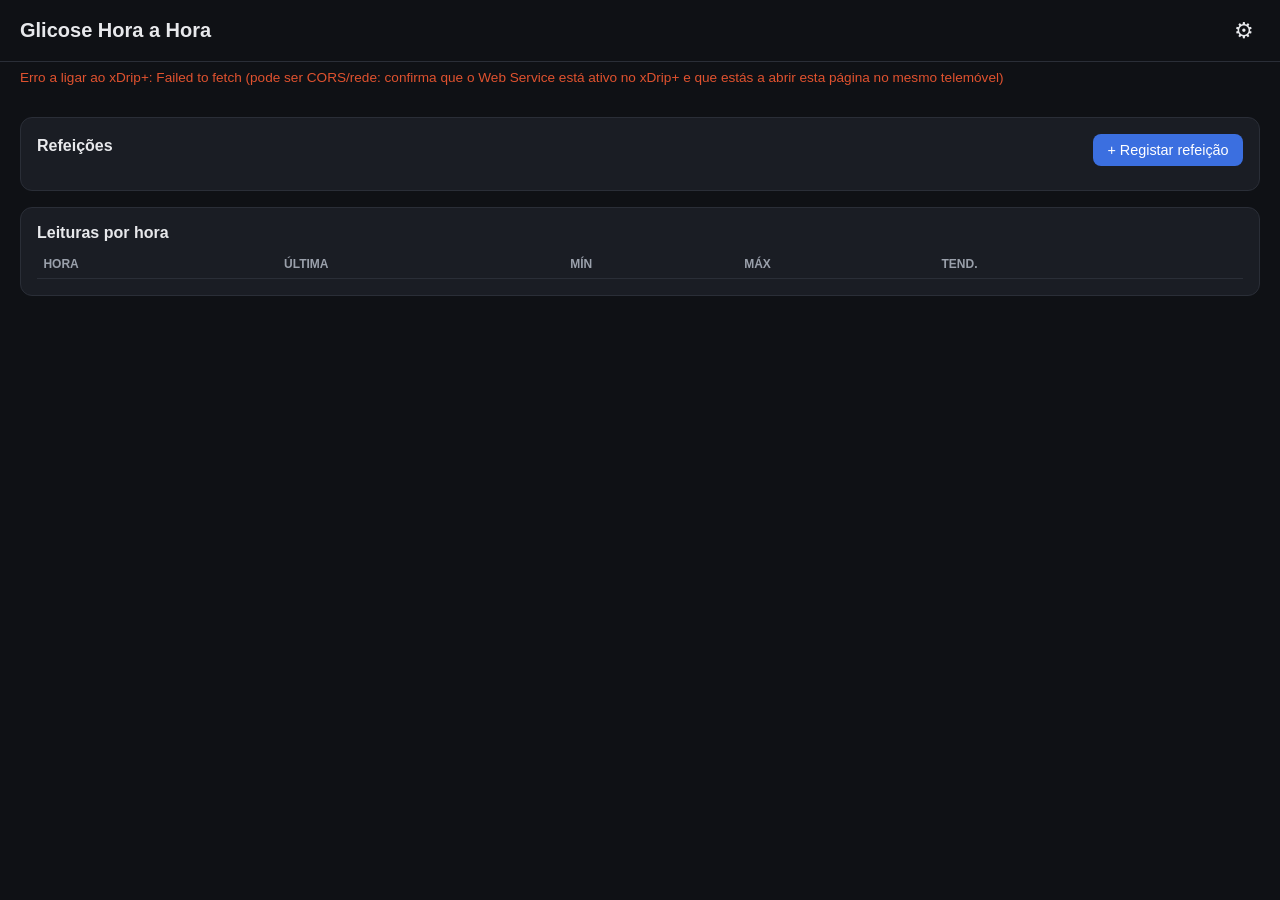
==== web/index.html @ d2162be8 "Add web app to view LinX/xDrip+ glucose readings hour-by-hour with meal tracking Reads from xDrip+'s" ====
<!DOCTYPE html>
<html lang="pt">
<head>
<meta charset="UTF-8">
<meta name="viewport" content="width=device-width, initial-scale=1.0">
<title>Glicose Hora a Hora</title>
<link rel="stylesheet" href="style.css">
</head>
<body>
<header>
  <h1>Glicose Hora a Hora</h1>
  <button id="btnSettings" class="icon-btn" title="Definições">&#9881;</button>
</header>

<section id="statusBar" class="status-bar"></section>

<section id="summary" class="summary"></section>

<section class="panel">
  <div class="panel-header">
    <h2>Refeições</h2>
    <button id="btnAddMeal" class="primary-btn">+ Registar refeição</button>
  </div>
  <div id="mealsList" class="meals-list"></div>
</section>

<section class="panel">
  <h2>Leituras por hora</h2>
  <div id="hourlyTableWrap">
    <table id="hourlyTable">
      <thead>
        <tr>
          <th>Hora</th>
          <th>Última</th>
          <th>Mín</th>
          <th>Máx</th>
          <th>Tend.</th>
          <th></th>
        </tr>
      </thead>
      <tbody id="hourlyBody"></tbody>
    </table>
  </div>
</section>

<dialog id="mealDialog">
  <form id="mealForm">
    <h2>Registar refeição</h2>
    <label>Data/hora
      <input type="datetime-local" id="mealTime" required>
    </label>
    <label>Descrição (opcional)
      <input type="text" id="mealLabel" placeholder="ex: Almoço - massa">
    </label>
    <label>Carboidratos em gramas (opcional)
      <input type="number" id="mealCarbs" min="0" step="1" placeholder="ex: 60">
    </label>
    <div class="dialog-actions">
      <button type="button" id="mealCancel">Cancelar</button>
      <button type="submit" class="primary-btn">Guardar</button>
    </div>
  </form>
</dialog>

<dialog id="settingsDialog">
  <form id="settingsForm">
    <h2>Definições</h2>
    <label>Endereço do xDrip+ (normalmente 127.0.0.1)
      <input type="text" id="setHost">
    </label>
    <label>Porta
      <input type="number" id="setPort">
    </label>
    <label>Palavra-passe da Web Service (deixa vazio se não definiste nenhuma)
      <input type="text" id="setSecret">
    </label>
    <label>Unidades
      <select id="setUnits">
        <option value="mgdl">mg/dL</option>
        <option value="mmol">mmol/L</option>
      </select>
    </label>
    <label>Limite baixo (hipo), mg/dL
      <input type="number" id="setLow">
    </label>
    <label>Limite alto (hiper), mg/dL
      <input type="number" id="setHigh">
    </label>
    <label>Horas a mostrar
      <input type="number" id="setLookback" min="1" max="72">
    </label>
    <label>Janela pós-refeição para calcular o pico (minutos)
      <input type="number" id="setPeakWindow" min="30" max="240" step="15">
    </label>
    <label>Atualizar automaticamente a cada (minutos, 0 = desliga)
      <input type="number" id="setRefresh" min="0" max="60">
    </label>
    <div class="dialog-actions">
      <button type="button" id="settingsCancel">Cancelar</button>
      <button type="submit" class="primary-btn">Guardar</button>
    </div>
  </form>
</dialog>

<script src="app.js"></script>
</body>
</html>
---- web/style.css ----
:root {
  --bg: #0f1115;
  --panel: #1a1d24;
  --text: #e8e9ec;
  --muted: #9aa0ab;
  --low: #4d8bf0;
  --ok: #2fb56b;
  --high: #e0a72f;
  --danger: #e0522f;
  --border: #2a2e37;
  font-size: 16px;
}

* { box-sizing: border-box; }

body {
  margin: 0;
  padding: 0 0 2rem;
  background: var(--bg);
  color: var(--text);
  font-family: -apple-system, Roboto, "Segoe UI", Arial, sans-serif;
}

header {
  display: flex;
  align-items: center;
  justify-content: space-between;
  padding: 1rem 1.25rem;
  border-bottom: 1px solid var(--border);
}

header h1 { font-size: 1.25rem; margin: 0; }

.icon-btn {
  background: none;
  border: none;
  color: var(--text);
  font-size: 1.4rem;
  cursor: pointer;
}

.status-bar {
  padding: 0.5rem 1.25rem;
  font-size: 0.85rem;
  color: var(--muted);
}
.status-bar.error { color: var(--danger); }

.summary {
  display: flex;
  gap: 0.75rem;
  padding: 0 1.25rem 0.5rem;
  flex-wrap: wrap;
}
.summary .card {
  background: var(--panel);
  border: 1px solid var(--border);
  border-radius: 10px;
  padding: 0.75rem 1rem;
  min-width: 90px;
  flex: 1;
  text-align: center;
}
.summary .card .value { font-size: 1.4rem; font-weight: 700; }
.summary .card .label { font-size: 0.75rem; color: var(--muted); }

.panel {
  margin: 1rem 1.25rem;
  background: var(--panel);
  border: 1px solid var(--border);
  border-radius: 12px;
  padding: 1rem;
}

.panel-header {
  display: flex;
  align-items: center;
  justify-content: space-between;
  margin-bottom: 0.5rem;
}

.panel h2 { font-size: 1rem; margin: 0 0 0.5rem; }

.primary-btn {
  background: #3b6fe0;
  color: white;
  border: none;
  border-radius: 8px;
  padding: 0.5rem 0.9rem;
  font-size: 0.9rem;
  cursor: pointer;
}

table { width: 100%; border-collapse: collapse; font-size: 0.9rem; }
th, td { text-align: left; padding: 0.45rem 0.4rem; border-bottom: 1px solid var(--border); }
th { color: var(--muted); font-weight: 600; font-size: 0.75rem; text-transform: uppercase; }

tr.low td:first-child, tr.low .badge { color: var(--low); }
tr.high td:first-child, tr.high .badge { color: var(--danger); }
tr.ok td:first-child { color: var(--ok); }

.badge {
  display: inline-block;
  padding: 0.1rem 0.5rem;
  border-radius: 999px;
  font-weight: 700;
}
.badge.low { background: rgba(77,139,240,0.15); color: var(--low); }
.badge.ok { background: rgba(47,181,107,0.15); color: var(--ok); }
.badge.high { background: rgba(224,82,47,0.15); color: var(--danger); }

.meal-marker { font-size: 0.85rem; }

.meals-list { display: flex; flex-direction: column; gap: 0.5rem; }
.meal-card {
  border: 1px solid var(--border);
  border-radius: 10px;
  padding: 0.6rem 0.8rem;
  display: flex;
  justify-content: space-between;
  align-items: center;
  gap: 0.5rem;
}
.meal-card .meal-main { display: flex; flex-direction: column; }
.meal-card .meal-time { font-weight: 600; }
.meal-card .meal-label { color: var(--muted); font-size: 0.85rem; }
.meal-card .meal-stats { text-align: right; font-size: 0.85rem; }
.meal-card .meal-stats .delta { font-weight: 700; font-size: 1rem; }
.meal-card button.delete {
  background: none;
  border: none;
  color: var(--muted);
  font-size: 1rem;
  cursor: pointer;
}
.empty-hint { color: var(--muted); font-size: 0.85rem; }

dialog {
  border: none;
  border-radius: 14px;
  padding: 0;
  background: var(--panel);
  color: var(--text);
  width: min(420px, 90vw);
}
dialog::backdrop { background: rgba(0,0,0,0.5); }
dialog form { padding: 1.25rem; display: flex; flex-direction: column; gap: 0.75rem; }
dialog h2 { margin: 0 0 0.25rem; font-size: 1.1rem; }
dialog label { display: flex; flex-direction: column; gap: 0.3rem; font-size: 0.85rem; color: var(--muted); }
dialog input, dialog select {
  background: #10131a;
  border: 1px solid var(--border);
  border-radius: 8px;
  padding: 0.5rem;
  color: var(--text);
  font-size: 1rem;
}
.dialog-actions { display: flex; justify-content: flex-end; gap: 0.6rem; margin-top: 0.5rem; }
.dialog-actions button { padding: 0.5rem 0.9rem; border-radius: 8px; border: none; cursor: pointer; }
.dialog-actions button[type="button"] { background: #2a2e37; color: var(--text); }
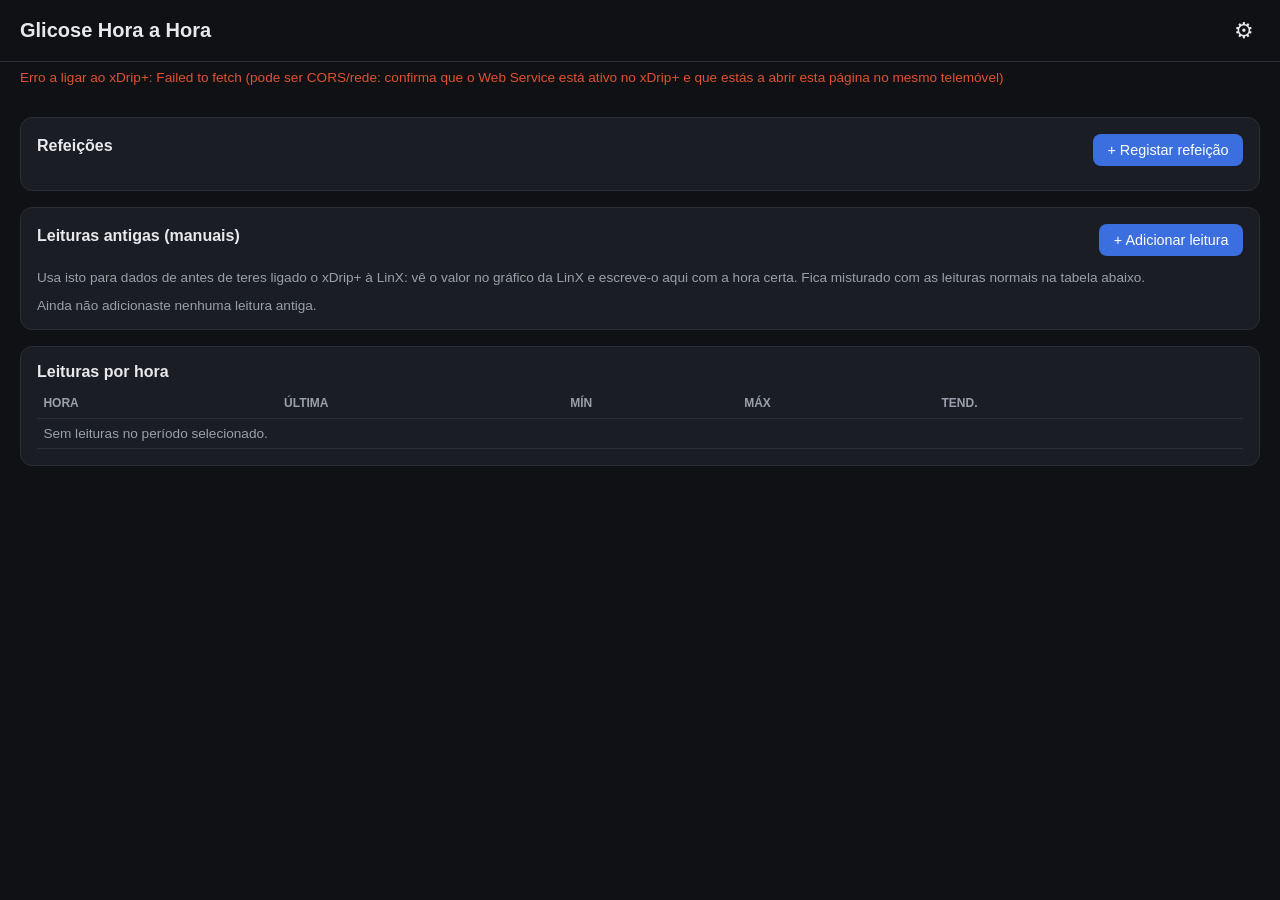
==== commit c38309b2: "Add manual backfill entries for glucose history predating xDrip+ setup xDrip+'s Companion App mode o" ====
--- a/web/index.html
+++ b/web/index.html
@@ -22,6 +22,15 @@
     <button id="btnAddMeal" class="primary-btn">+ Registar refeição</button>
   </div>
   <div id="mealsList" class="meals-list"></div>
+</section>
+
+<section class="panel">
+  <div class="panel-header">
+    <h2>Leituras antigas (manuais)</h2>
+    <button id="btnAddManual" class="primary-btn">+ Adicionar leitura</button>
+  </div>
+  <p class="empty-hint">Usa isto para dados de antes de teres ligado o xDrip+ à LinX: vê o valor no gráfico da LinX e escreve-o aqui com a hora certa. Fica misturado com as leituras normais na tabela abaixo.</p>
+  <div id="manualList" class="meals-list"></div>
 </section>
 
 <section class="panel">
@@ -57,6 +66,22 @@
     </label>
     <div class="dialog-actions">
       <button type="button" id="mealCancel">Cancelar</button>
+      <button type="submit" class="primary-btn">Guardar</button>
+    </div>
+  </form>
+</dialog>
+
+<dialog id="manualDialog">
+  <form id="manualForm">
+    <h2>Adicionar leitura antiga</h2>
+    <label>Data/hora
+      <input type="datetime-local" id="manualTime" required>
+    </label>
+    <label id="manualValueLabel">Valor de glicose
+      <input type="number" id="manualValue" step="any" required>
+    </label>
+    <div class="dialog-actions">
+      <button type="button" id="manualCancel">Cancelar</button>
       <button type="submit" class="primary-btn">Guardar</button>
     </div>
   </form>
